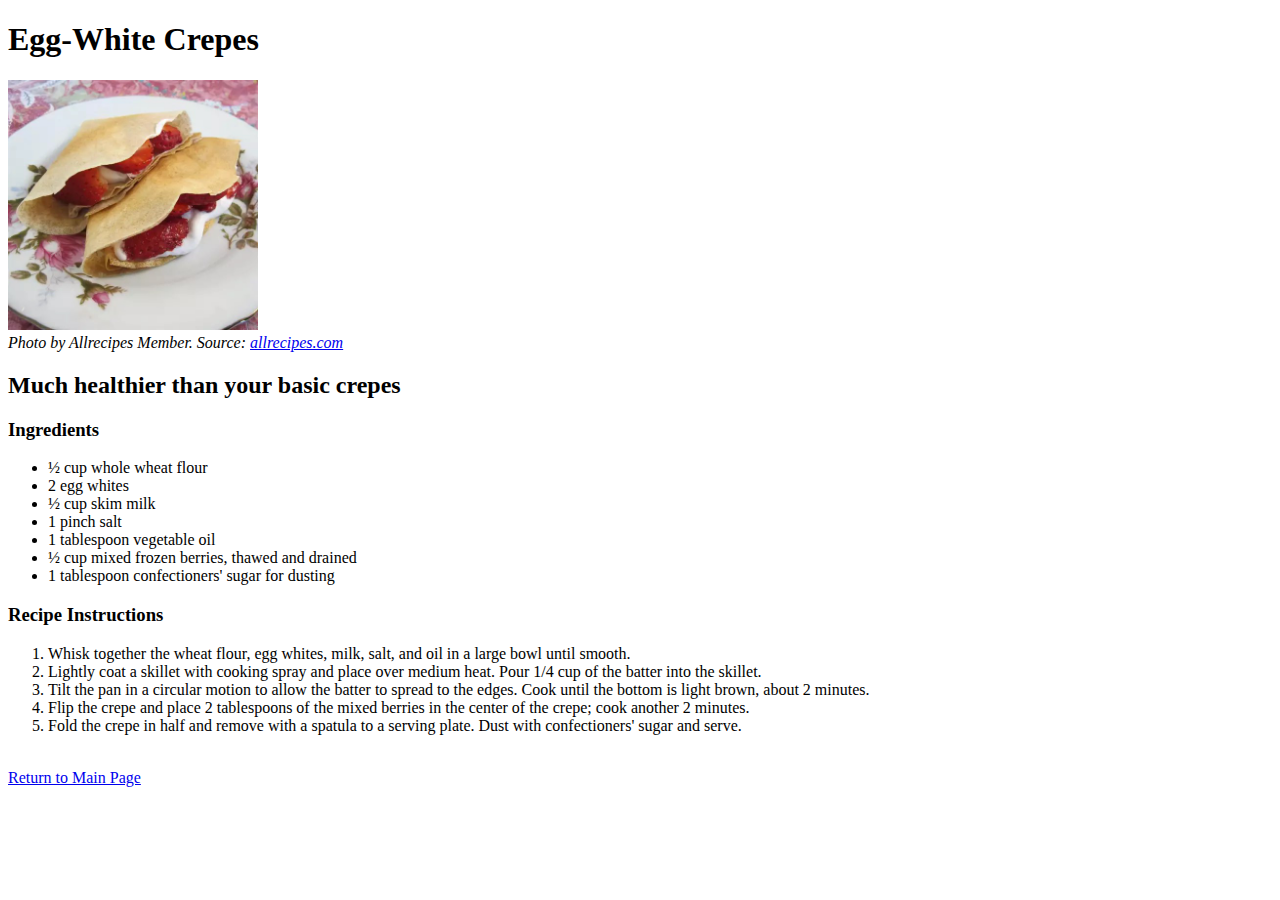
==== recipes/egg-white-crepes.html @ b45b43e1 "Add Egg-White Crepes Recipe" ====
<!DOCTYPE html>

<html>
    <head>
        <meta charset="UTF-8">
        <title>Egg-White Crepes</title>
    </head>

    <body>
        <h1>Egg-White Crepes</h1>
        <img src="../images/egg-white-crepes.jpg" alt="Image of Egg-White Crepes" height="250 px">
        <figcaption><em>Photo by Allrecipes Member. Source: <a href="https://www.allrecipes.com/recipe/141970/egg-white-crepes/">allrecipes.com</a></em></figcaption>
        <h2>Much healthier than your basic crepes</h2>
        <p></p>
        <h3>Ingredients</h3>
        <ul>
            <li>½ cup whole wheat flour</li>
            <li>2 egg whites</li>
            <li>½ cup skim milk</li>
            <li>1 pinch salt</li>
            <li>1 tablespoon vegetable oil</li>
            <li>½ cup mixed frozen berries, thawed and drained</li>
            <li>1 tablespoon confectioners' sugar for dusting</li>
        </ul>
        <h3>Recipe Instructions</h3>
        <ol>
            <li>Whisk together the wheat flour, egg whites, milk, salt, and oil in a large bowl until smooth.</li>
            <li>Lightly coat a skillet with cooking spray and place over medium heat. Pour 1/4 cup of the batter into the skillet.</li>
            <li>Tilt the pan in a circular motion to allow the batter to spread to the edges. Cook until the bottom is light brown, about 2 minutes.</li>
            <li>Flip the crepe and place 2 tablespoons of the mixed berries in the center of the crepe; cook another 2 minutes.</li>
            <li>Fold the crepe in half and remove with a spatula to a serving plate. Dust with confectioners' sugar and serve.</li>
        </ol>
        <br>
        <a href="../index.html">Return to Main Page</a>
    </body>

</html>
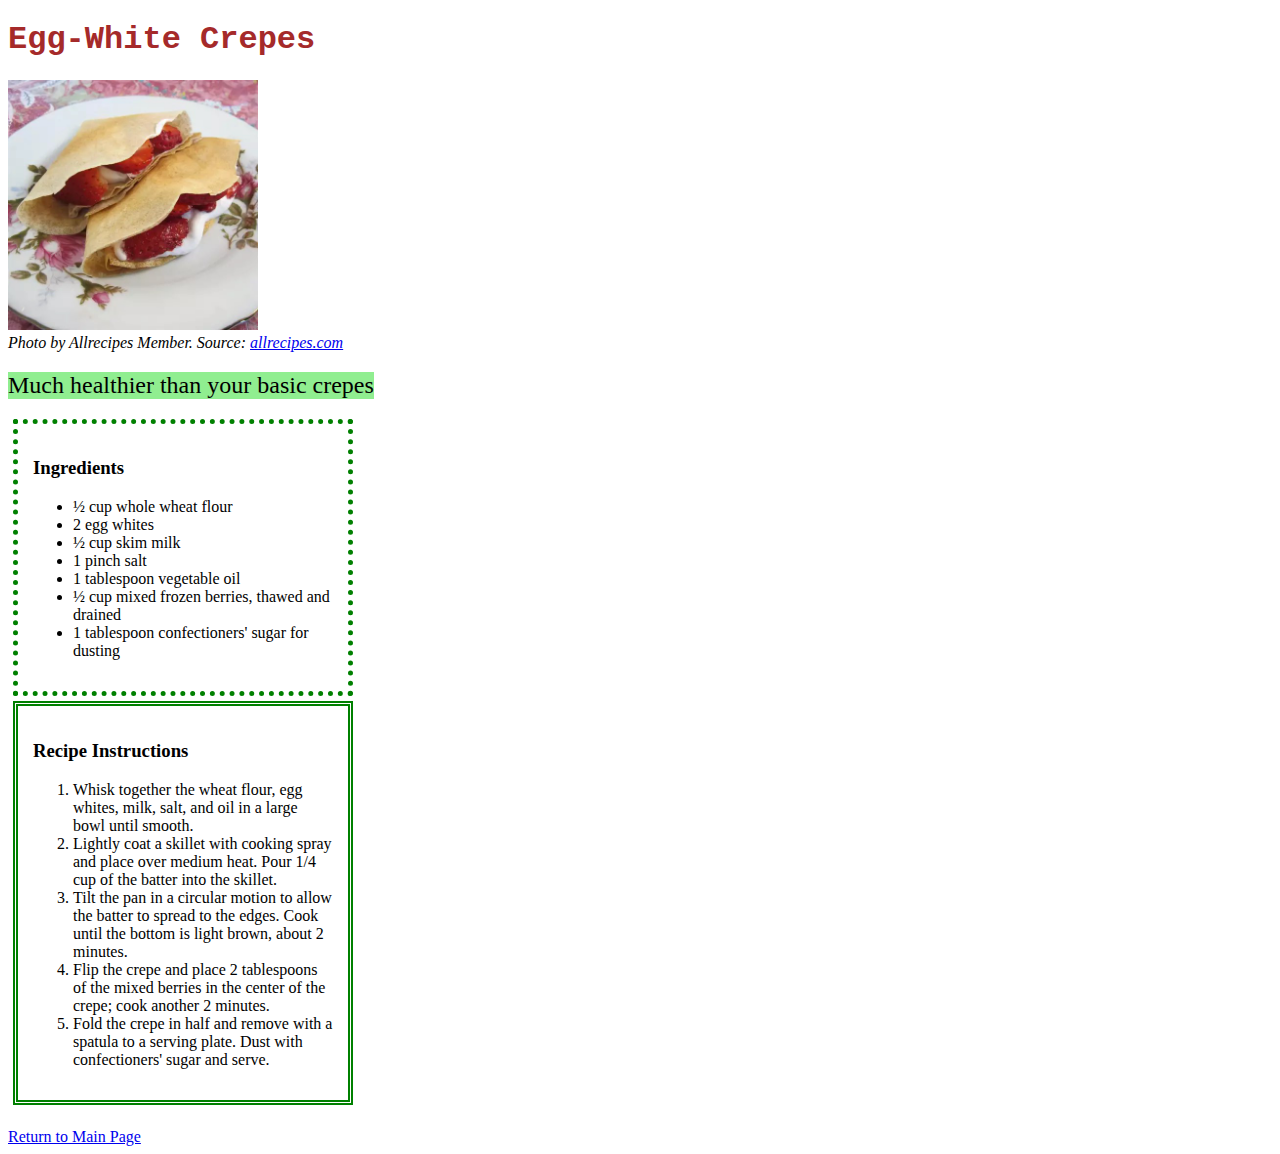
==== commit 9daff3b4: "Add styles for recipe pages" ====
--- a/recipes/egg-white-crepes.html
+++ b/recipes/egg-white-crepes.html
@@ -1,17 +1,21 @@
 <!DOCTYPE html>
 
 <html>
-    <head>
-        <meta charset="UTF-8">
-        <title>Egg-White Crepes</title>
-    </head>
 
-    <body>
-        <h1>Egg-White Crepes</h1>
-        <img src="../images/egg-white-crepes.jpg" alt="Image of Egg-White Crepes" height="250 px">
-        <figcaption><em>Photo by Allrecipes Member. Source: <a href="https://www.allrecipes.com/recipe/141970/egg-white-crepes/">allrecipes.com</a></em></figcaption>
-        <h2>Much healthier than your basic crepes</h2>
-        <p></p>
+<head>
+    <meta charset="UTF-8">
+    <title>Egg-White Crepes</title>
+    <link rel="stylesheet" href="../recipe-style.css">
+</head>
+
+<body>
+    <h1>Egg-White Crepes</h1>
+    <img src="../images/egg-white-crepes.jpg" alt="Image of Egg-White Crepes" height="250 px">
+    <figcaption><em>Photo by Allrecipes Member. Source: <a
+                href="https://www.allrecipes.com/recipe/141970/egg-white-crepes/">allrecipes.com</a></em></figcaption>
+    <h2>Much healthier than your basic crepes</h2>
+    <p></p>
+    <div class="ingredients">
         <h3>Ingredients</h3>
         <ul>
             <li>½ cup whole wheat flour</li>
@@ -22,16 +26,23 @@
             <li>½ cup mixed frozen berries, thawed and drained</li>
             <li>1 tablespoon confectioners' sugar for dusting</li>
         </ul>
+    </div>
+    <div class="instructions">
         <h3>Recipe Instructions</h3>
         <ol>
             <li>Whisk together the wheat flour, egg whites, milk, salt, and oil in a large bowl until smooth.</li>
-            <li>Lightly coat a skillet with cooking spray and place over medium heat. Pour 1/4 cup of the batter into the skillet.</li>
-            <li>Tilt the pan in a circular motion to allow the batter to spread to the edges. Cook until the bottom is light brown, about 2 minutes.</li>
-            <li>Flip the crepe and place 2 tablespoons of the mixed berries in the center of the crepe; cook another 2 minutes.</li>
-            <li>Fold the crepe in half and remove with a spatula to a serving plate. Dust with confectioners' sugar and serve.</li>
+            <li>Lightly coat a skillet with cooking spray and place over medium heat. Pour 1/4 cup of the batter into
+                the skillet.</li>
+            <li>Tilt the pan in a circular motion to allow the batter to spread to the edges. Cook until the bottom is
+                light brown, about 2 minutes.</li>
+            <li>Flip the crepe and place 2 tablespoons of the mixed berries in the center of the crepe; cook another 2
+                minutes.</li>
+            <li>Fold the crepe in half and remove with a spatula to a serving plate. Dust with confectioners' sugar and
+                serve.</li>
         </ol>
-        <br>
-        <a href="../index.html">Return to Main Page</a>
-    </body>
+    </div>
+    <br>
+    <a href="../index.html">Return to Main Page</a>
+</body>
 
 </html>--- a/recipe-style.css
+++ b/recipe-style.css
@@ -0,0 +1,29 @@
+h1 {
+    color: brown;
+    font-family: 'Courier New', Courier, monospace;
+}
+
+h2 {
+    font-family: "Brush Script MT";
+    font-weight: lighter;
+    background-color: lightgreen;
+    width: fit-content;
+}
+
+div.ingredients {
+    width: 300px;
+    border: 5px solid green;
+    padding: 15px;
+    margin: 5px;
+    text-align: left;
+    border-style: dotted;
+}
+
+div.instructions {
+    width: 300px;
+    border: 5px solid green;
+    padding: 15px;
+    margin: 5px;
+    text-align: left;
+    border-style: double;
+}